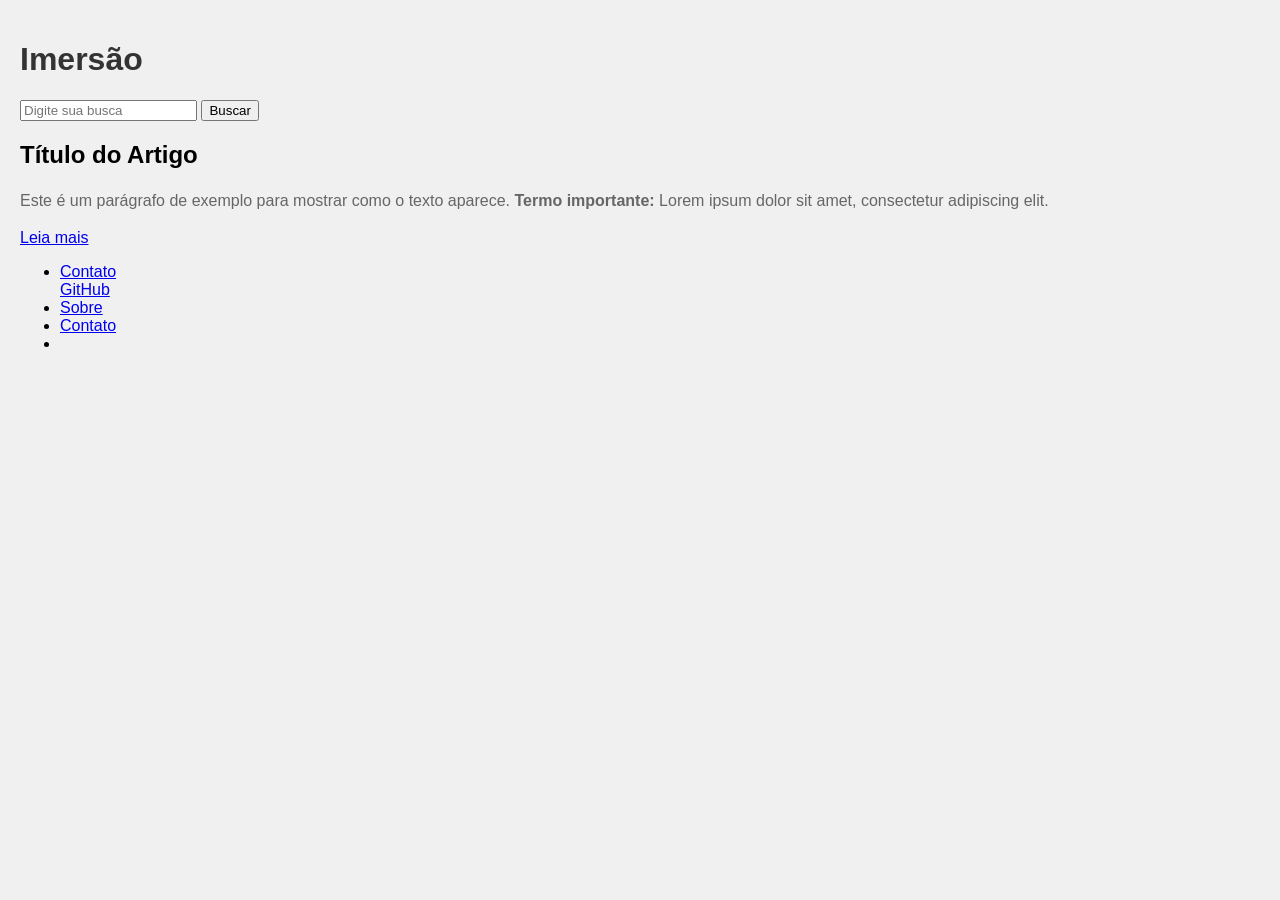
==== 01Aula/index.html @ d41b9e58 "g" ====
<!DOCTYPE html>
<html lang="pt-BR">
<head>
    <meta charset="UTF-8">
    <meta name="viewport" content="width=device-width, initial-scale=1.0">
    <title>Base De Conhecimento</title>
    <link rel="stylesheet" href="style.css">
</head>
<header>
    <h1>Imersão</h1>
    <input type="text" placeholder="Digite sua busca">
    <button id="botao-busca" onclick="iniciarBusca()">Buscar</button>


</header>
<main>
    <section>
        <article>
        <h2>Título do Artigo</h2>
        <p>Este é um parágrafo de exemplo para mostrar como o texto aparece. <strong>Termo importante:</strong> Lorem ipsum dolor sit amet, consectetur adipiscing elit.</p>
        <a href="#">Leia mais</a>
    </article>
    </section>

</main>

<footer class="footer">    
    <ul class="footer-links">
        <li><a href="#">Contato</a></li>
            <a href="https://gersonesantos.github.io/ImerssaoDe10" target="_blank">GitHub</a>
            
        </li>
        <li>
            <a href="#">Sobre</a>
        </li>
        <li>
            <a href="#">Contato</a>
        </li>
        <li>
            <a href=""></a>
        </li>
    </ul>
</footer>
<body>
    
</body>
</html>
---- 01Aula/style.css ----
body {
    font-family: Arial, Helvetica, sans-serif;
    background-color: #f0f0f0;
    margin: 0;
    padding: 20px;
}
h1 {
    color: #333333;
}
p {
    font-size: 16px;
    line-height: 1.5;
    color: #666666;
}
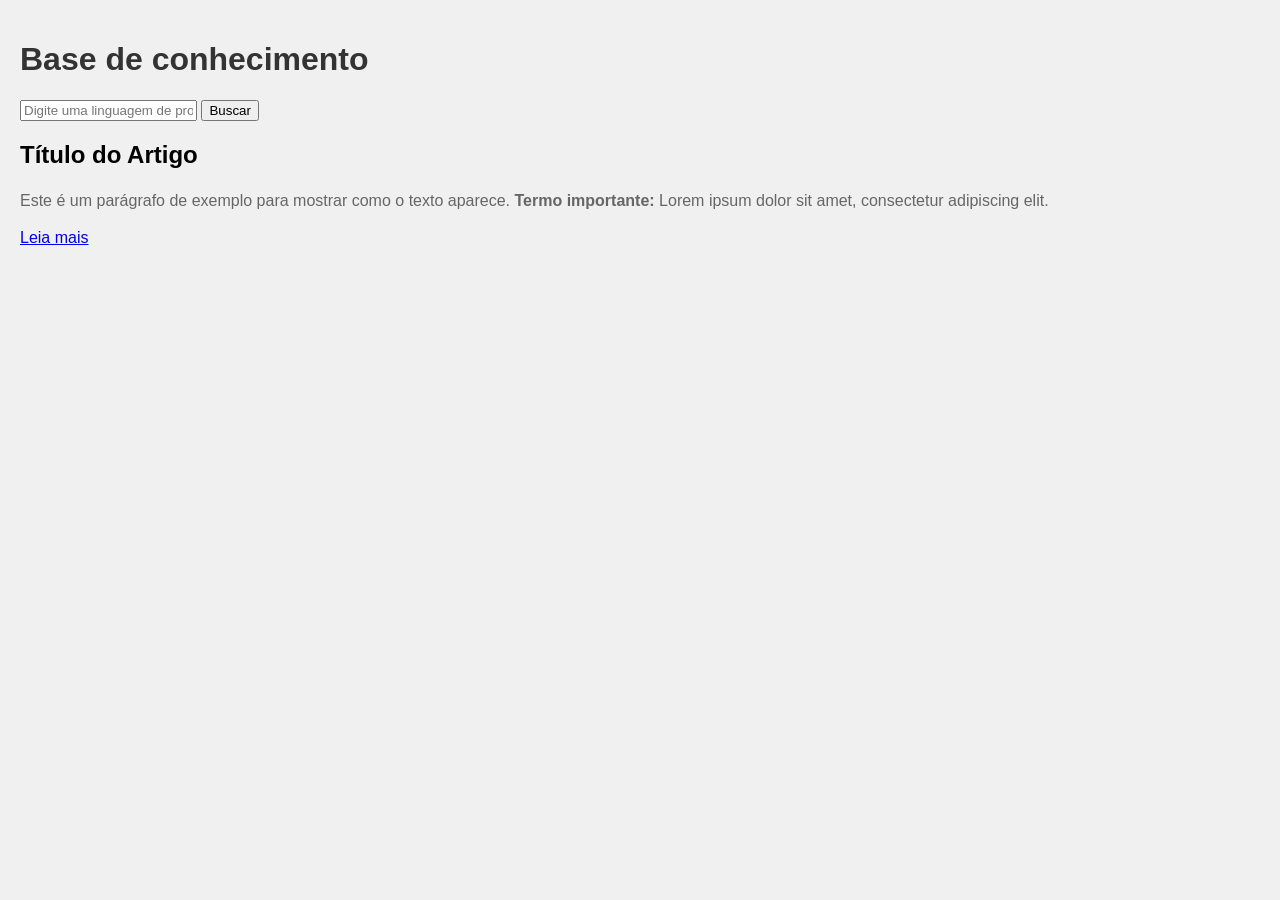
==== commit 1e4e927e: "a" ====
--- a/01Aula/index.html
+++ b/01Aula/index.html
@@ -3,45 +3,33 @@
 <head>
     <meta charset="UTF-8">
     <meta name="viewport" content="width=device-width, initial-scale=1.0">
-    <title>Base De Conhecimento</title>
     <link rel="stylesheet" href="style.css">
+    <title>Base de Conhecimento</title>
 </head>
-<header>
-    <h1>Imersão</h1>
-    <input type="text" placeholder="Digite sua busca">
-    <button id="botao-busca" onclick="iniciarBusca()">Buscar</button>
+<body>
+    <header>
+        <h1>Base de conhecimento</h1>
+        <div>
+            <input type="text" placeholder="Digite uma linguagem de programação">
+        <button id="botao-busca" onclick="iniciarBusca()">Buscar</button>
+        </div>
+    </header>
+    <main>
+        <section>
+            <article>
+                <h2>Título do Artigo</h2>
+                <p>Este é um parágrafo de exemplo para mostrar como o texto aparece. <strong>Termo importante:</strong>
+                    Lorem ipsum dolor sit amet, consectetur adipiscing elit.</p>
+                <a href="#">Leia mais</a>
+            </article>
+        </section>
+    </main>
 
+    <footer class="footer">
+        <ul class="footer-links">
+           
+    </footer>
+<script src="script.js"></script>
+</body>
 
-</header>
-<main>
-    <section>
-        <article>
-        <h2>Título do Artigo</h2>
-        <p>Este é um parágrafo de exemplo para mostrar como o texto aparece. <strong>Termo importante:</strong> Lorem ipsum dolor sit amet, consectetur adipiscing elit.</p>
-        <a href="#">Leia mais</a>
-    </article>
-    </section>
-
-</main>
-
-<footer class="footer">    
-    <ul class="footer-links">
-        <li><a href="#">Contato</a></li>
-            <a href="https://gersonesantos.github.io/ImerssaoDe10" target="_blank">GitHub</a>
-            
-        </li>
-        <li>
-            <a href="#">Sobre</a>
-        </li>
-        <li>
-            <a href="#">Contato</a>
-        </li>
-        <li>
-            <a href=""></a>
-        </li>
-    </ul>
-</footer>
-<body>
-    
-</body>
 </html>
